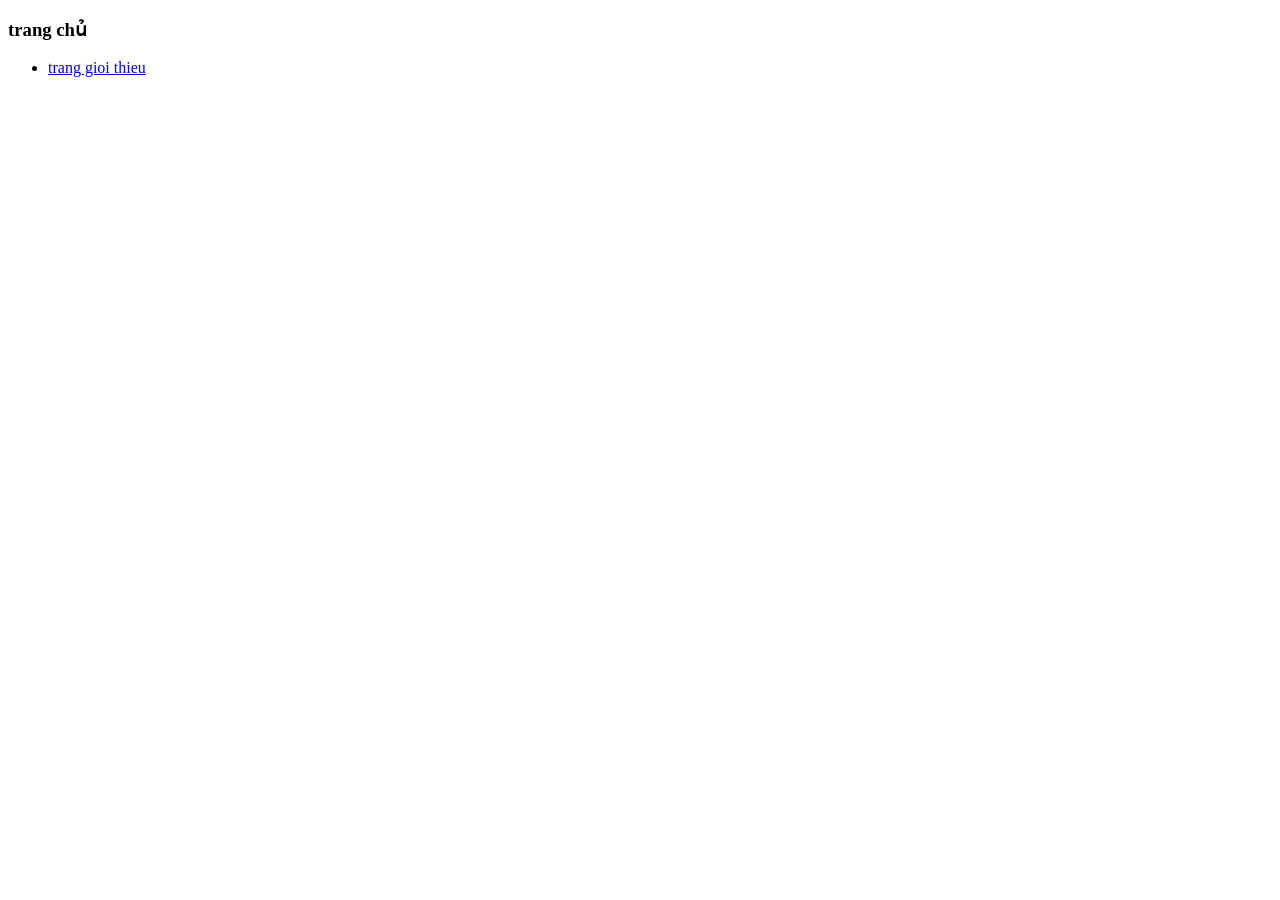
==== html/gioithieu.html @ 4fdcb443 "Luandeptrai" ====
<!DOCTYPE html>
<html>
         <head>
                <title>Thiet ke wed bằng HTML, CSS, JS</title>
                <meta charset = "utf-8">
         </head>
         <body>
                <h3>trang chủ</h3>
                 <ul>
                        <li>
                              <a href = "html/gioi-thieu.html">trang gioi thieu</a>
                        </li>
                 </ul>
           </body>
</html>
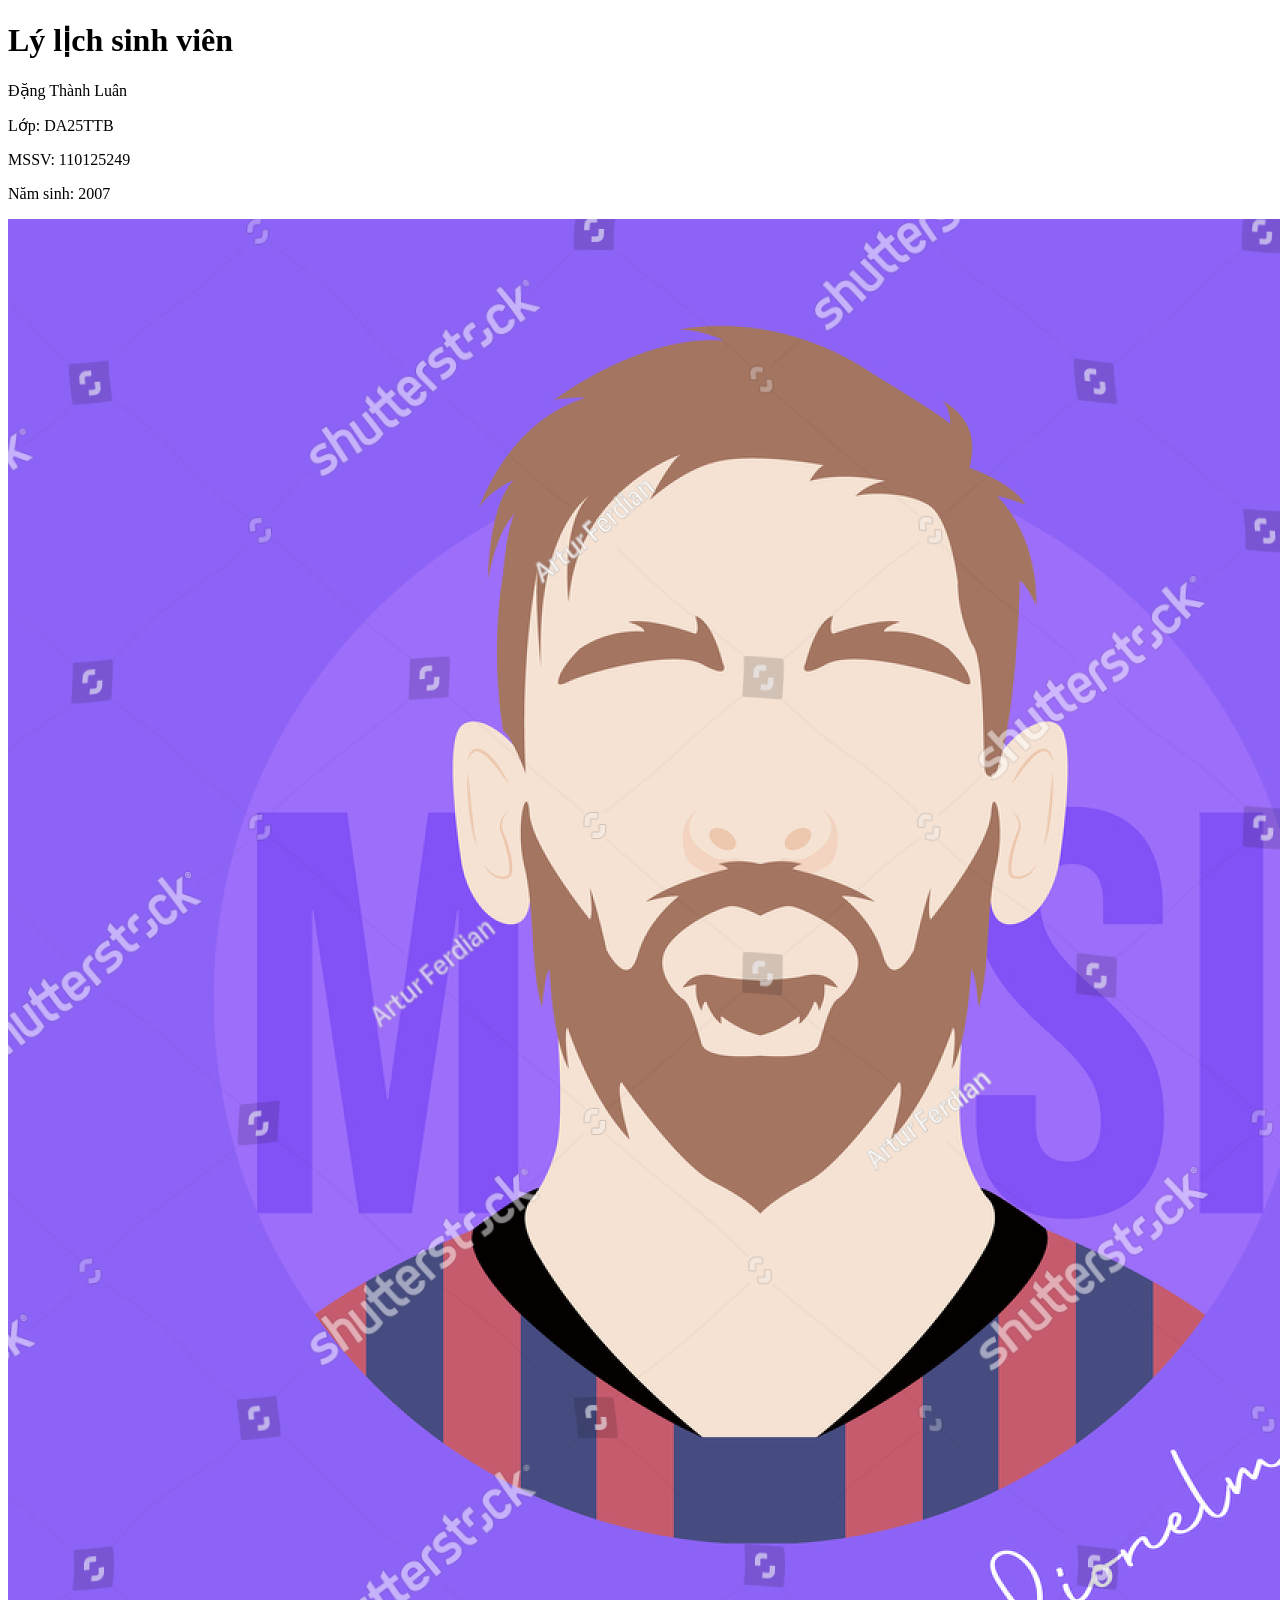
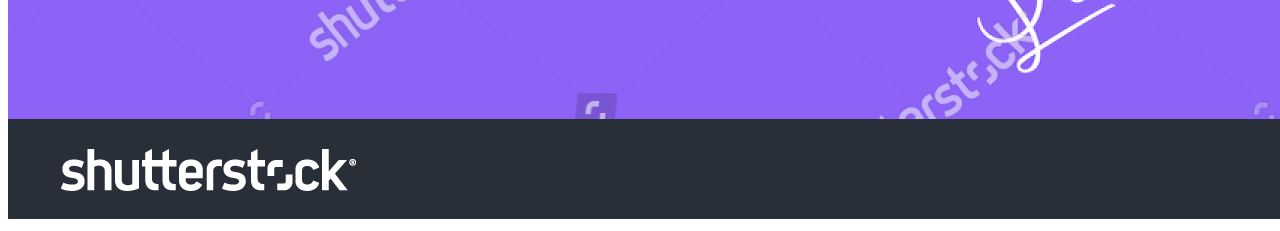
==== commit b62f2219: "luan" ====
--- a/html/gioithieu.html
+++ b/html/gioithieu.html
@@ -1,15 +1,15 @@
 <!DOCTYPE html>
-<html>
-         <head>
-                <title>Thiet ke wed bằng HTML, CSS, JS</title>
-                <meta charset = "utf-8">
-         </head>
-         <body>
-                <h3>trang chủ</h3>
-                 <ul>
-                        <li>
-                              <a href = "html/gioi-thieu.html">trang gioi thieu</a>
-                        </li>
-                 </ul>
-           </body>
+<html lang="vi">
+    <head>
+        <title> Thông tin sinh viên </title>
+        <meta charset="utf-8">
+    </head>
+    <body>
+        <h1> Lý lịch sinh viên </h1>
+        <p> Đặng Thành Luân </p>
+        <p> Lớp: DA25TTB </p>
+        <p> MSSV: 110125249 </p>
+        <p> Năm sinh: 2007 </p>
+        <img src="../assets/images/avatar.jpg" alt="Ảnh chân dung">
+    </body>
 </html>
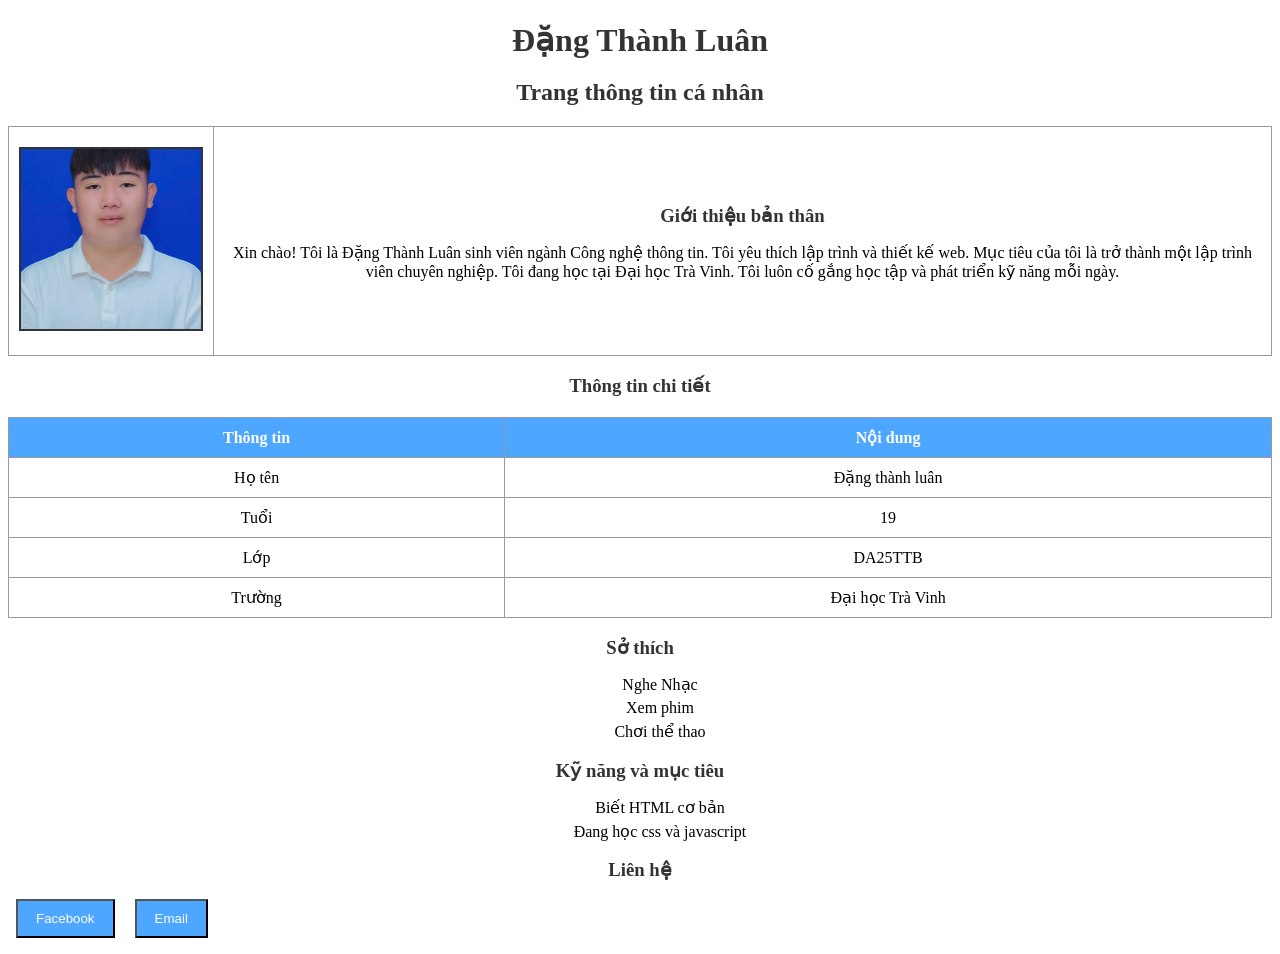
==== commit 305b7c52: "1 2" ====
--- a/html/gioithieu.html
+++ b/html/gioithieu.html
@@ -1,15 +1,78 @@
 <!DOCTYPE html>
 <html lang="vi">
-    <head>
-        <title> Thông tin sinh viên </title>
-        <meta charset="utf-8">
-    </head>
-    <body>
-        <h1> Lý lịch sinh viên </h1>
-        <p> Đặng Thành Luân </p>
-        <p> Lớp: DA25TTB </p>
-        <p> MSSV: 110125249 </p>
-        <p> Năm sinh: 2007 </p>
-        <img src="../assets/images/avatar.jpg" alt="Ảnh chân dung">
-    </body>
-</html>+<head>
+    <meta charset="UTF-8">
+    <meta name="viewport" content="width=device-width, initial-scale=1.0">
+    <title>myinfor</title>
+    <link rel="stylesheet" href="../css/style.css">
+</head>
+<body>
+        <!-- tiêu đề -->
+        <h1>Đặng Thành Luân</h1>
+        <h2>Trang thông tin cá nhân</h2>
+        <!-- ảnh và thông tin -->
+        <table border="1">
+            <tbody>
+                <tr>
+                    <td class="avt">
+                        <img src="../assets/images/avatar.jpg" alt="avt">
+                    </td>
+    
+                    <td class="infor">
+                        <h3>Giới thiệu bản thân</h3>
+    
+                        <p>Xin chào! Tôi là Đặng Thành Luân sinh viên ngành Công nghệ thông tin. Tôi yêu thích lập trình và thiết kế web. Mục tiêu của tôi là trở thành một lập trình viên chuyên nghiệp.
+    Tôi đang học tại Đại học Trà Vinh. Tôi luôn cố gắng học tập và phát triển kỹ năng mỗi ngày.</p>
+                    </td>
+                </tr>
+            </tbody>
+        </table>
+        <!-- bảng thông tin -->
+            <h3>Thông tin chi tiết</h3>
+            <table border="1">
+                <tbody>
+                    <tr>
+                        <th>Thông tin</th>
+                        <th>Nội dung</th>
+                    </tr>
+                    <tr>
+                        <td>Họ tên</td>
+                        <td>Đặng thành luân</td>
+                    </tr>
+                    <tr>
+                        <td>Tuổi</td>
+                        <td>19</td>
+                    </tr>
+                    <tr>
+                        <td>Lớp</td>
+                        <td>DA25TTB</td>
+                    </tr>
+                    <tr>
+                        <td>Trường</td>
+                        <td>Đại học Trà Vinh</td>
+                    </tr>
+                </tbody>
+            </table>
+            <!-- Sở thích -->
+             <h3>Sở thích</h3>
+             <ul>
+                <li>Nghe Nhạc</li>
+                <li>Xem phim</li>
+                <li>Chơi thể thao</li>
+             </ul>
+             <!-- Kỹ năng -->
+              <h3>Kỹ năng và mục tiêu</h3>
+              <ol>
+                <li>Biết HTML cơ bản</li>
+                <li>Đang học css và javascript</li>
+              </ol>
+              <!-- liên hệ -->
+               <h3>Liên hệ</h3>
+                <button class="social">
+                     <a href="https://www.facebook.com/share/1DfkyShFD8/?mibextid=wwXIfr">Facebook</a>
+                </button>
+                <button class="social">
+                     <a href="dangthanhluan3410@gmail.com">Email</a>
+                </button>
+</body>
+</html>
--- a/css/style.css
+++ b/css/style.css
@@ -0,0 +1,79 @@
+/* Container */
+.container{
+    max-width: 500px;
+    margin: auto;
+    background: #fff;
+    padding: 20px;
+    border: 1px solid #ddd;
+}
+
+/* Main info */
+.main-infor{
+    text-align: center;
+    margin-bottom: 20px;
+}
+
+/* Avatar */
+img{
+    width: 180px;
+    height: 180px;
+    object-fit: cover;
+    border: 2px solid #333;
+    margin: 10px 0;
+}
+
+/* Headings */
+h1,h2,h3{
+    text-align: center;
+    margin-bottom: 10px;
+    color: #333;
+}
+
+/* List */
+li{
+    list-style: none;
+    text-align: center;
+    margin: 5px 0;
+}
+
+/* Table */
+table{
+    width: 100%;
+    border-collapse: collapse;
+    margin-top: 20px;
+}
+/* Link */
+
+table, th, td{
+    border: 1px solid #999;
+}
+
+th{
+    background-color: #4da6ff;
+    color: white;	
+    padding: 10px;
+}
+
+td{
+    padding: 10px;
+    text-align: center;
+}
+
+/* Social button */
+.social{
+    display: inline-block;
+    background-color: #4da6ff;
+    color: white;
+    padding: 10px 18px;
+    margin: 8px;
+    text-decoration: none;
+}
+
+.social:hover{
+    background-color: #0077cc;
+}
+
+/* Link */
+a{
+    text-decoration: none;
+    color: white;
